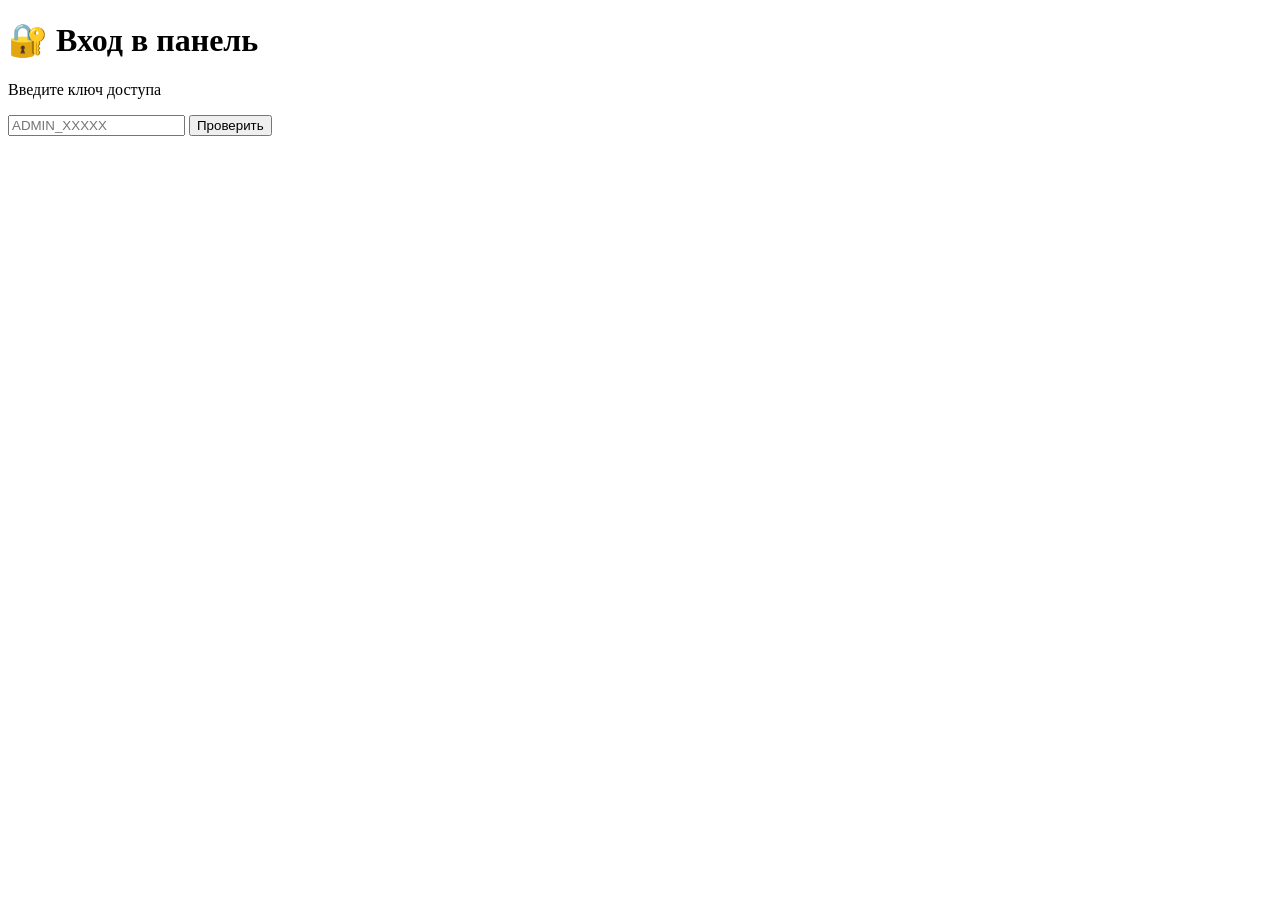
==== docs/index.html @ 860b0c22 "Create index.html" ====
<!DOCTYPE html>
<html lang="ru">
<head>
    <meta charset="UTF-8">
    <meta name="viewport" content="width=device-width, initial-scale=1.0">
    <title>Admin Panel</title>
    <link rel="stylesheet" href="style.css">
</head>
<body>
    <div class="container">
        <div class="login-box" id="loginBox">
            <h1>🔐 Вход в панель</h1>
            <p class="subtitle">Введите ключ доступа</p>
            <div class="input-group">
                <input type="text" id="keyInput" placeholder="ADMIN_XXXXX" maxlength="10">
                <button id="keySubmitBtn">Проверить</button>
            </div>
            <div id="keyStatus" class="status-message"></div>
        </div>

        <div class="admin-panel" id="adminPanel" style="display: none;">
            <h1>🛠️ Админ панель</h1>
            <div class="stats-grid">
                <div class="stat-card" onclick="showLogs()">
                    <div class="stat-icon">📊</div>
                    <h3>Логи</h3>
                    <p>Просмотр всех логов</p>
                    <button>Открыть</button>
                </div>
                <div class="stat-card" onclick="showUsers()">
                    <div class="stat-icon">👥</div>
                    <h3>ID список</h3>
                    <p>Все пользователи</p>
                    <button>Открыть</button>
                </div>
                <div class="stat-card" onclick="showBans()">
                    <div class="stat-icon">⛔</div>
                    <h3>Баны</h3>
                    <p>Управление банами</p>
                    <button>Открыть</button>
                </div>
                <div class="stat-card" onclick="showSettings()">
                    <div class="stat-icon">⚙️</div>
                    <h3>Настройки</h3>
                    <p>Технические работы</p>
                    <button>Открыть</button>
                </div>
            </div>
            <div id="contentArea" class="content-area">
                <p class="hint">👈 Выберите раздел для просмотра</p>
            </div>
        </div>
    </div>
    <script src="script.js"></script>
</body>
</html>
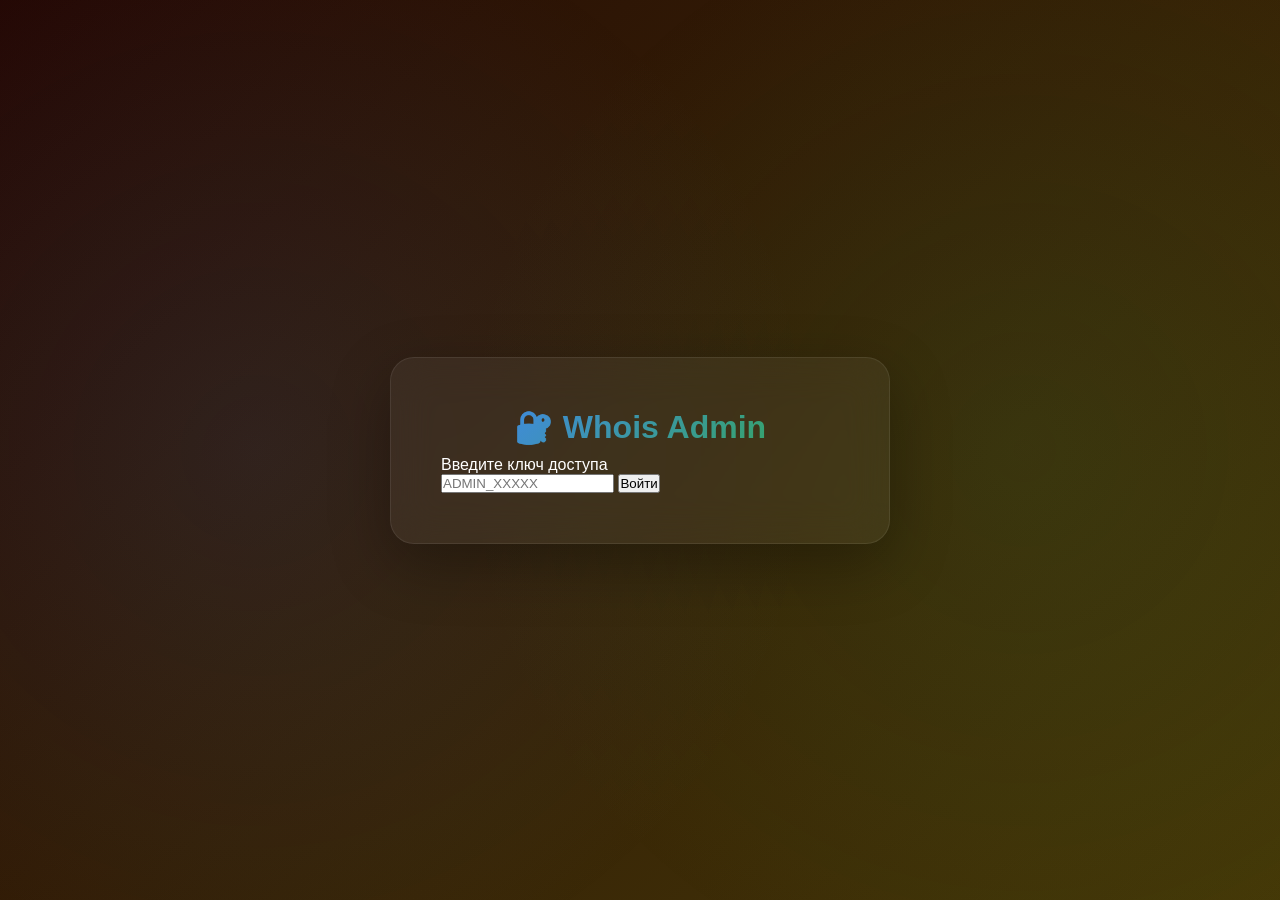
==== commit 8a640647: "Update index.html" ====
--- a/docs/index.html
+++ b/docs/index.html
@@ -3,51 +3,55 @@
 <head>
     <meta charset="UTF-8">
     <meta name="viewport" content="width=device-width, initial-scale=1.0">
-    <title>Admin Panel</title>
+    <title>Whois Admin</title>
     <link rel="stylesheet" href="style.css">
 </head>
 <body>
-    <div class="container">
-        <div class="login-box" id="loginBox">
-            <h1>🔐 Вход в панель</h1>
-            <p class="subtitle">Введите ключ доступа</p>
-            <div class="input-group">
-                <input type="text" id="keyInput" placeholder="ADMIN_XXXXX" maxlength="10">
-                <button id="keySubmitBtn">Проверить</button>
+    <div class="container" id="app">
+        <!-- Страница входа -->
+        <div id="loginPage">
+            <div class="login-box">
+                <h1>🔐 Whois Admin</h1>
+                <p>Введите ключ доступа</p>
+                <input type="text" id="keyInput" placeholder="ADMIN_XXXXX">
+                <button onclick="login()">Войти</button>
+                <div id="loginError" class="error"></div>
             </div>
-            <div id="keyStatus" class="status-message"></div>
         </div>
 
-        <div class="admin-panel" id="adminPanel" style="display: none;">
-            <h1>🛠️ Админ панель</h1>
-            <div class="stats-grid">
-                <div class="stat-card" onclick="showLogs()">
-                    <div class="stat-icon">📊</div>
-                    <h3>Логи</h3>
-                    <p>Просмотр всех логов</p>
-                    <button>Открыть</button>
-                </div>
-                <div class="stat-card" onclick="showUsers()">
-                    <div class="stat-icon">👥</div>
-                    <h3>ID список</h3>
-                    <p>Все пользователи</p>
-                    <button>Открыть</button>
-                </div>
-                <div class="stat-card" onclick="showBans()">
-                    <div class="stat-icon">⛔</div>
-                    <h3>Баны</h3>
-                    <p>Управление банами</p>
-                    <button>Открыть</button>
-                </div>
-                <div class="stat-card" onclick="showSettings()">
-                    <div class="stat-icon">⚙️</div>
-                    <h3>Настройки</h3>
-                    <p>Технические работы</p>
-                    <button>Открыть</button>
-                </div>
+        <!-- Админ-панель -->
+        <div id="adminPage" style="display:none">
+            <header>
+                <h1>🚀 Whois Admin</h1>
+                <button onclick="logout()" class="logout-btn">Выйти</button>
+            </header>
+            
+            <nav class="tabs">
+                <button class="tab active" data-tab="logs" onclick="showTab('logs')">📋 Логи</button>
+                <button class="tab" data-tab="users" onclick="showTab('users')">👥 Пользователи</button>
+                <button class="tab" data-tab="bans" onclick="showTab('bans')">⛔ Баны</button>
+                <button class="tab" data-tab="settings" onclick="showTab('settings')">⚙️ Настройки</button>
+            </nav>
+
+            <div id="logsTab" class="tab-content">
+                <h2>📋 Логи команд</h2>
+                <div id="logsList"></div>
             </div>
-            <div id="contentArea" class="content-area">
-                <p class="hint">👈 Выберите раздел для просмотра</p>
+
+            <div id="usersTab" class="tab-content" style="display:none">
+                <h2>👥 Список пользователей</h2>
+                <div id="usersList"></div>
+            </div>
+
+            <div id="bansTab" class="tab-content" style="display:none">
+                <h2>⛔ Управление банами</h2>
+                <div id="bansList"></div>
+            </div>
+
+            <div id="settingsTab" class="tab-content" style="display:none">
+                <h2>⚙️ Настройки бота</h2>
+                <button onclick="toggleTech()" id="techBtn">Включить техработы</button>
+                <p id="techStatus">Техработы: выключены</p>
             </div>
         </div>
     </div>
--- a/docs/style.css
+++ b/docs/style.css
@@ -0,0 +1,332 @@
+* {
+    margin: 0;
+    padding: 0;
+    box-sizing: border-box;
+}
+
+body {
+    font-family: -apple-system, BlinkMacSystemFont, 'Segoe UI', Roboto, Oxygen, Ubuntu, sans-serif;
+    background: linear-gradient(135deg, #0a0e27 0%, #1a1a3e 100%);
+    min-height: 100vh;
+    display: flex;
+    justify-content: center;
+    align-items: center;
+    color: #ffffff;
+    transition: background 0.5s ease;
+}
+
+body::before {
+    content: '';
+    position: fixed;
+    top: 0;
+    left: 0;
+    right: 0;
+    bottom: 0;
+    background: 
+        radial-gradient(circle at 20% 50%, rgba(66, 133, 244, 0.1) 0%, transparent 50%),
+        radial-gradient(circle at 80% 50%, rgba(52, 168, 83, 0.1) 0%, transparent 50%);
+    pointer-events: none;
+}
+
+.container {
+    width: 100%;
+    max-width: 1200px;
+    padding: 20px;
+    position: relative;
+    z-index: 1;
+}
+
+.login-box {
+    background: rgba(255, 255, 255, 0.05);
+    backdrop-filter: blur(20px);
+    border-radius: 24px;
+    padding: 50px;
+    max-width: 500px;
+    margin: 0 auto;
+    border: 1px solid rgba(255, 255, 255, 0.08);
+    box-shadow: 0 20px 60px rgba(0, 0, 0, 0.3);
+    animation: glow 3s ease-in-out infinite;
+}
+
+@keyframes glow {
+    0%, 100% { box-shadow: 0 0 20px rgba(66, 133, 244, 0.15); }
+    50% { box-shadow: 0 0 40px rgba(66, 133, 244, 0.25); }
+}
+
+.login-box h1 {
+    text-align: center;
+    margin-bottom: 10px;
+    font-size: 32px;
+    background: linear-gradient(135deg, #4285f4, #34a853);
+    -webkit-background-clip: text;
+    -webkit-text-fill-color: transparent;
+    background-clip: text;
+}
+
+.login-box .subtitle {
+    text-align: center;
+    color: rgba(255, 255, 255, 0.5);
+    margin-bottom: 30px;
+    font-size: 14px;
+}
+
+.input-group {
+    display: flex;
+    gap: 10px;
+    margin-bottom: 20px;
+}
+
+.input-group input {
+    flex: 1;
+    padding: 16px 20px;
+    border: 2px solid rgba(255, 255, 255, 0.08);
+    border-radius: 14px;
+    background: rgba(255, 255, 255, 0.05);
+    color: #ffffff;
+    font-size: 16px;
+    transition: all 0.3s;
+    text-transform: uppercase;
+    letter-spacing: 1px;
+}
+
+.input-group input:focus {
+    outline: none;
+    border-color: #4285f4;
+    background: rgba(255, 255, 255, 0.08);
+    box-shadow: 0 0 20px rgba(66, 133, 244, 0.1);
+}
+
+.input-group input::placeholder {
+    color: rgba(255, 255, 255, 0.2);
+    text-transform: none;
+}
+
+.input-group button {
+    padding: 16px 30px;
+    background: linear-gradient(135deg, #4285f4, #34a853);
+    border: none;
+    border-radius: 14px;
+    color: white;
+    font-size: 16px;
+    font-weight: 600;
+    cursor: pointer;
+    transition: all 0.3s;
+    white-space: nowrap;
+    box-shadow: 0 4px 15px rgba(66, 133, 244, 0.2);
+}
+
+.input-group button:hover {
+    transform: translateY(-2px);
+    box-shadow: 0 10px 30px rgba(66, 133, 244, 0.3);
+}
+
+.input-group button:active {
+    transform: translateY(0);
+}
+
+.input-group button:disabled {
+    opacity: 0.5;
+    cursor: not-allowed;
+}
+
+.status-message {
+    text-align: center;
+    padding: 12px;
+    border-radius: 12px;
+    font-size: 14px;
+    font-weight: 500;
+    animation: fadeIn 0.3s ease;
+}
+
+@keyframes fadeIn {
+    from { opacity: 0; transform: translateY(-10px); }
+    to { opacity: 1; transform: translateY(0); }
+}
+
+.status-message.success {
+    color: #34a853;
+    background: rgba(52, 168, 83, 0.1);
+    border: 1px solid rgba(52, 168, 83, 0.2);
+}
+
+.status-message.error {
+    color: #ea4335;
+    background: rgba(234, 67, 53, 0.1);
+    border: 1px solid rgba(234, 67, 53, 0.2);
+}
+
+.admin-panel {
+    animation: slideUp 0.5s ease;
+}
+
+@keyframes slideUp {
+    from { opacity: 0; transform: translateY(30px); }
+    to { opacity: 1; transform: translateY(0); }
+}
+
+.admin-panel h1 {
+    text-align: center;
+    margin-bottom: 30px;
+    font-size: 36px;
+    background: linear-gradient(135deg, #4285f4, #34a853);
+    -webkit-background-clip: text;
+    -webkit-text-fill-color: transparent;
+    background-clip: text;
+}
+
+.stats-grid {
+    display: grid;
+    grid-template-columns: repeat(auto-fit, minmax(200px, 1fr));
+    gap: 20px;
+    margin-bottom: 30px;
+}
+
+.stat-card {
+    background: rgba(255, 255, 255, 0.04);
+    border-radius: 18px;
+    padding: 25px;
+    text-align: center;
+    border: 1px solid rgba(255, 255, 255, 0.06);
+    transition: all 0.3s;
+    cursor: pointer;
+}
+
+.stat-card:hover {
+    transform: translateY(-5px);
+    border-color: rgba(66, 133, 244, 0.3);
+    box-shadow: 0 10px 40px rgba(66, 133, 244, 0.1);
+}
+
+.stat-card .stat-icon {
+    font-size: 40px;
+    margin-bottom: 10px;
+}
+
+.stat-card h3 {
+    margin-bottom: 8px;
+    font-size: 18px;
+}
+
+.stat-card p {
+    color: rgba(255, 255, 255, 0.4);
+    font-size: 13px;
+    margin-bottom: 15px;
+}
+
+.stat-card button {
+    padding: 10px 30px;
+    background: linear-gradient(135deg, #4285f4, #34a853);
+    border: none;
+    border-radius: 10px;
+    color: white;
+    font-size: 14px;
+    font-weight: 600;
+    cursor: pointer;
+    transition: all 0.3s;
+}
+
+.stat-card button:hover {
+    transform: scale(1.05);
+}
+
+.content-area {
+    background: rgba(255, 255, 255, 0.04);
+    border-radius: 18px;
+    padding: 30px;
+    min-height: 250px;
+    border: 1px solid rgba(255, 255, 255, 0.06);
+    max-height: 500px;
+    overflow-y: auto;
+}
+
+.content-area .hint {
+    color: rgba(255, 255, 255, 0.3);
+    text-align: center;
+    font-size: 16px;
+    margin-top: 60px;
+}
+
+.content-area h3 {
+    margin-bottom: 20px;
+}
+
+.content-area pre {
+    white-space: pre-wrap;
+    word-wrap: break-word;
+    font-family: monospace;
+    font-size: 13px;
+    line-height: 1.8;
+    color: rgba(255, 255, 255, 0.8);
+}
+
+.settings-row {
+    display: flex;
+    gap: 15px;
+    flex-wrap: wrap;
+    margin-top: 20px;
+}
+
+.settings-row button {
+    padding: 14px 30px;
+    border: none;
+    border-radius: 12px;
+    color: white;
+    font-size: 15px;
+    font-weight: 600;
+    cursor: pointer;
+    transition: all 0.3s;
+}
+
+.settings-row button:hover {
+    transform: translateY(-2px);
+}
+
+.btn-danger {
+    background: linear-gradient(135deg, #ea4335, #c62828);
+}
+
+.btn-success {
+    background: linear-gradient(135deg, #34a853, #2e7d32);
+}
+
+.settings-status {
+    margin-top: 15px;
+    padding: 15px 20px;
+    border-radius: 10px;
+    background: rgba(255, 255, 255, 0.05);
+}
+
+.content-area::-webkit-scrollbar {
+    width: 6px;
+}
+
+.content-area::-webkit-scrollbar-track {
+    background: rgba(255, 255, 255, 0.03);
+    border-radius: 10px;
+}
+
+.content-area::-webkit-scrollbar-thumb {
+    background: linear-gradient(135deg, #4285f4, #34a853);
+    border-radius: 10px;
+}
+
+@media (max-width: 768px) {
+    .stats-grid {
+        grid-template-columns: 1fr 1fr;
+    }
+    .login-box {
+        padding: 30px;
+    }
+}
+
+@media (max-width: 480px) {
+    .stats-grid {
+        grid-template-columns: 1fr;
+    }
+    .input-group {
+        flex-direction: column;
+    }
+    .login-box {
+        padding: 20px;
+    }
+}
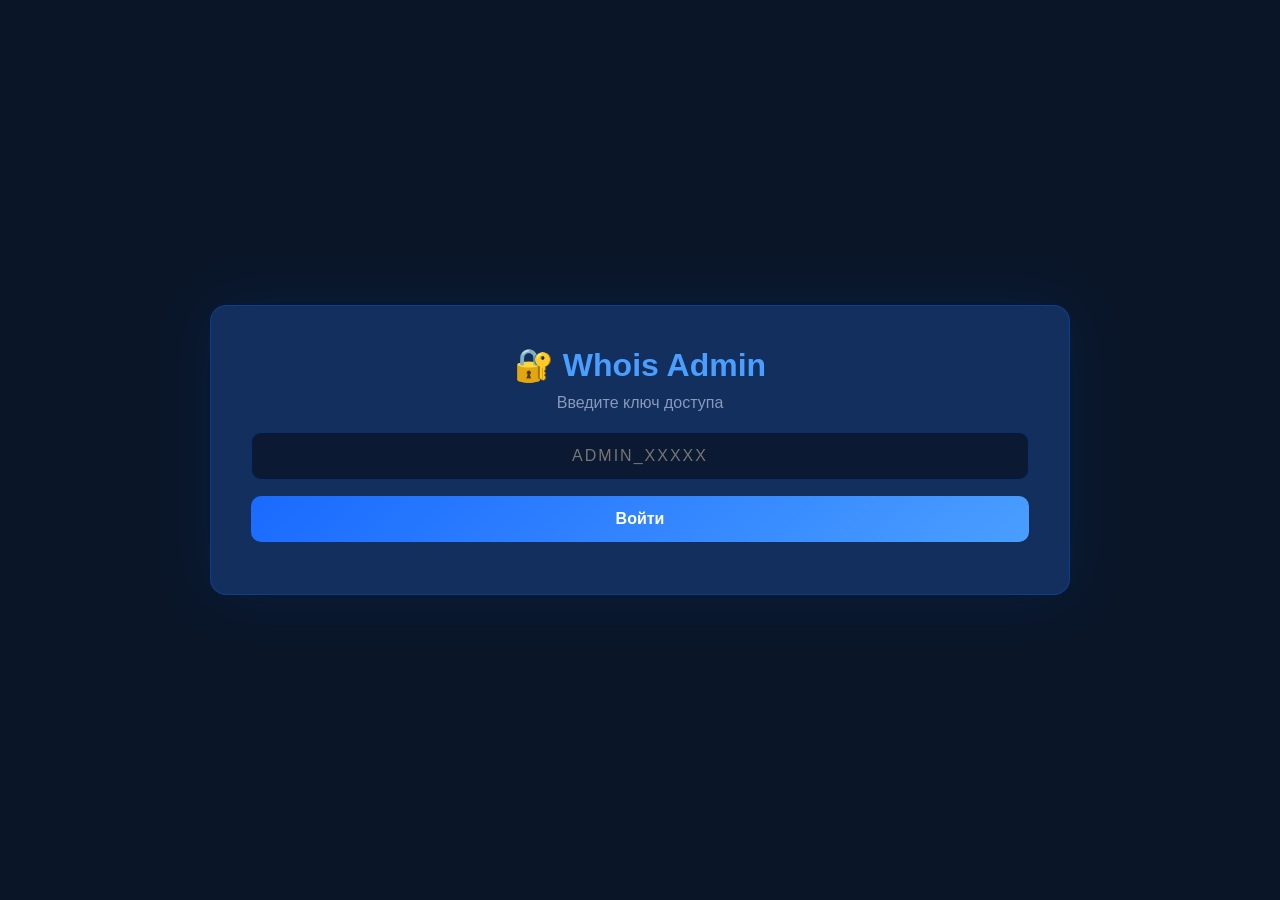
==== commit c6accc76: "Update index.html" ====
--- a/docs/index.html
+++ b/docs/index.html
@@ -3,8 +3,11 @@
 <head>
     <meta charset="UTF-8">
     <meta name="viewport" content="width=device-width, initial-scale=1.0">
+    <meta http-equiv="Cache-Control" content="no-cache, no-store, must-revalidate">
+    <meta http-equiv="Pragma" content="no-cache">
+    <meta http-equiv="Expires" content="0">
     <title>Whois Admin</title>
-    <link rel="stylesheet" href="style.css">
+    <link rel="stylesheet" href="style.css?v=2.0">
 </head>
 <body>
     <div class="container" id="app">
@@ -16,6 +19,7 @@
                 <input type="text" id="keyInput" placeholder="ADMIN_XXXXX">
                 <button onclick="login()">Войти</button>
                 <div id="loginError" class="error"></div>
+                <div id="loginLoading" style="display:none;color:#4a9eff;">⏳ Проверка ключа...</div>
             </div>
         </div>
 
@@ -35,26 +39,27 @@
 
             <div id="logsTab" class="tab-content">
                 <h2>📋 Логи команд</h2>
-                <div id="logsList"></div>
+                <div id="logsList"><p style="color:#667799;">⏳ Загрузка...</p></div>
             </div>
 
             <div id="usersTab" class="tab-content" style="display:none">
                 <h2>👥 Список пользователей</h2>
-                <div id="usersList"></div>
+                <div id="usersList"><p style="color:#667799;">⏳ Загрузка...</p></div>
             </div>
 
             <div id="bansTab" class="tab-content" style="display:none">
                 <h2>⛔ Управление банами</h2>
-                <div id="bansList"></div>
+                <div id="bansList"><p style="color:#667799;">⏳ Загрузка...</p></div>
             </div>
 
             <div id="settingsTab" class="tab-content" style="display:none">
                 <h2>⚙️ Настройки бота</h2>
-                <button onclick="toggleTech()" id="techBtn">Включить техработы</button>
-                <p id="techStatus">Техработы: выключены</p>
+                <button onclick="toggleTech()" id="techBtn">🛠️ Включить техработы</button>
+                <p id="techStatus" style="margin-top:12px;">Техработы: выключены</p>
+                <p style="margin-top:12px;color:#667799;font-size:13px;">💡 Управление через бота: <code>.tex on 1h</code> или <code>.tex off</code></p>
             </div>
         </div>
     </div>
-    <script src="script.js"></script>
+    <script src="script.js?v=3.0"></script>
 </body>
 </html>
--- a/docs/style.css
+++ b/docs/style.css
@@ -5,328 +5,207 @@
 }
 
 body {
-    font-family: -apple-system, BlinkMacSystemFont, 'Segoe UI', Roboto, Oxygen, Ubuntu, sans-serif;
-    background: linear-gradient(135deg, #0a0e27 0%, #1a1a3e 100%);
+    font-family: 'Segoe UI', Tahoma, Geneva, Verdana, sans-serif;
+    background: #0a1628;
+    color: #e0e8f0;
     min-height: 100vh;
     display: flex;
     justify-content: center;
     align-items: center;
-    color: #ffffff;
-    transition: background 0.5s ease;
-}
-
-body::before {
-    content: '';
-    position: fixed;
-    top: 0;
-    left: 0;
-    right: 0;
-    bottom: 0;
-    background: 
-        radial-gradient(circle at 20% 50%, rgba(66, 133, 244, 0.1) 0%, transparent 50%),
-        radial-gradient(circle at 80% 50%, rgba(52, 168, 83, 0.1) 0%, transparent 50%);
-    pointer-events: none;
 }
 
 .container {
     width: 100%;
-    max-width: 1200px;
+    max-width: 900px;
     padding: 20px;
-    position: relative;
-    z-index: 1;
-}
-
+}
+
+/* ===== ВХОД ===== */
 .login-box {
-    background: rgba(255, 255, 255, 0.05);
-    backdrop-filter: blur(20px);
-    border-radius: 24px;
-    padding: 50px;
-    max-width: 500px;
-    margin: 0 auto;
-    border: 1px solid rgba(255, 255, 255, 0.08);
-    box-shadow: 0 20px 60px rgba(0, 0, 0, 0.3);
-    animation: glow 3s ease-in-out infinite;
+    background: rgba(20, 50, 100, 0.9);
+    border: 1px solid rgba(0, 100, 255, 0.3);
+    border-radius: 16px;
+    padding: 40px;
+    text-align: center;
+    backdrop-filter: blur(10px);
+    box-shadow: 0 0 60px rgba(0, 100, 255, 0.1);
+    animation: glow 3s infinite alternate;
 }
 
 @keyframes glow {
-    0%, 100% { box-shadow: 0 0 20px rgba(66, 133, 244, 0.15); }
-    50% { box-shadow: 0 0 40px rgba(66, 133, 244, 0.25); }
+    0% { box-shadow: 0 0 30px rgba(0, 100, 255, 0.1); }
+    100% { box-shadow: 0 0 80px rgba(0, 100, 255, 0.3); }
 }
 
 .login-box h1 {
+    font-size: 32px;
+    color: #4a9eff;
+    margin-bottom: 10px;
+}
+
+.login-box p {
+    color: #8899bb;
+    margin-bottom: 20px;
+}
+
+.login-box input {
+    width: 100%;
+    padding: 14px 18px;
+    background: rgba(10, 20, 40, 0.8);
+    border: 1px solid rgba(0, 100, 255, 0.3);
+    border-radius: 10px;
+    color: #e0e8f0;
+    font-size: 16px;
+    outline: none;
+    transition: border-color 0.3s;
     text-align: center;
-    margin-bottom: 10px;
-    font-size: 32px;
-    background: linear-gradient(135deg, #4285f4, #34a853);
-    -webkit-background-clip: text;
-    -webkit-text-fill-color: transparent;
-    background-clip: text;
-}
-
-.login-box .subtitle {
-    text-align: center;
-    color: rgba(255, 255, 255, 0.5);
-    margin-bottom: 30px;
-    font-size: 14px;
-}
-
-.input-group {
-    display: flex;
-    gap: 10px;
-    margin-bottom: 20px;
-}
-
-.input-group input {
-    flex: 1;
-    padding: 16px 20px;
-    border: 2px solid rgba(255, 255, 255, 0.08);
-    border-radius: 14px;
-    background: rgba(255, 255, 255, 0.05);
-    color: #ffffff;
-    font-size: 16px;
-    transition: all 0.3s;
-    text-transform: uppercase;
-    letter-spacing: 1px;
-}
-
-.input-group input:focus {
-    outline: none;
-    border-color: #4285f4;
-    background: rgba(255, 255, 255, 0.08);
-    box-shadow: 0 0 20px rgba(66, 133, 244, 0.1);
-}
-
-.input-group input::placeholder {
-    color: rgba(255, 255, 255, 0.2);
-    text-transform: none;
-}
-
-.input-group button {
-    padding: 16px 30px;
-    background: linear-gradient(135deg, #4285f4, #34a853);
-    border: none;
-    border-radius: 14px;
+    letter-spacing: 2px;
+}
+
+.login-box input:focus {
+    border-color: #4a9eff;
+}
+
+.login-box button {
+    width: 100%;
+    padding: 14px;
+    margin-top: 16px;
+    background: linear-gradient(135deg, #1a6aff, #4a9eff);
     color: white;
-    font-size: 16px;
-    font-weight: 600;
-    cursor: pointer;
-    transition: all 0.3s;
-    white-space: nowrap;
-    box-shadow: 0 4px 15px rgba(66, 133, 244, 0.2);
-}
-
-.input-group button:hover {
-    transform: translateY(-2px);
-    box-shadow: 0 10px 30px rgba(66, 133, 244, 0.3);
-}
-
-.input-group button:active {
-    transform: translateY(0);
-}
-
-.input-group button:disabled {
-    opacity: 0.5;
-    cursor: not-allowed;
-}
-
-.status-message {
-    text-align: center;
-    padding: 12px;
-    border-radius: 12px;
-    font-size: 14px;
-    font-weight: 500;
-    animation: fadeIn 0.3s ease;
-}
-
-@keyframes fadeIn {
-    from { opacity: 0; transform: translateY(-10px); }
-    to { opacity: 1; transform: translateY(0); }
-}
-
-.status-message.success {
-    color: #34a853;
-    background: rgba(52, 168, 83, 0.1);
-    border: 1px solid rgba(52, 168, 83, 0.2);
-}
-
-.status-message.error {
-    color: #ea4335;
-    background: rgba(234, 67, 53, 0.1);
-    border: 1px solid rgba(234, 67, 53, 0.2);
-}
-
-.admin-panel {
-    animation: slideUp 0.5s ease;
-}
-
-@keyframes slideUp {
-    from { opacity: 0; transform: translateY(30px); }
-    to { opacity: 1; transform: translateY(0); }
-}
-
-.admin-panel h1 {
-    text-align: center;
-    margin-bottom: 30px;
-    font-size: 36px;
-    background: linear-gradient(135deg, #4285f4, #34a853);
-    -webkit-background-clip: text;
-    -webkit-text-fill-color: transparent;
-    background-clip: text;
-}
-
-.stats-grid {
-    display: grid;
-    grid-template-columns: repeat(auto-fit, minmax(200px, 1fr));
-    gap: 20px;
-    margin-bottom: 30px;
-}
-
-.stat-card {
-    background: rgba(255, 255, 255, 0.04);
-    border-radius: 18px;
-    padding: 25px;
-    text-align: center;
-    border: 1px solid rgba(255, 255, 255, 0.06);
-    transition: all 0.3s;
-    cursor: pointer;
-}
-
-.stat-card:hover {
-    transform: translateY(-5px);
-    border-color: rgba(66, 133, 244, 0.3);
-    box-shadow: 0 10px 40px rgba(66, 133, 244, 0.1);
-}
-
-.stat-card .stat-icon {
-    font-size: 40px;
-    margin-bottom: 10px;
-}
-
-.stat-card h3 {
-    margin-bottom: 8px;
-    font-size: 18px;
-}
-
-.stat-card p {
-    color: rgba(255, 255, 255, 0.4);
-    font-size: 13px;
-    margin-bottom: 15px;
-}
-
-.stat-card button {
-    padding: 10px 30px;
-    background: linear-gradient(135deg, #4285f4, #34a853);
     border: none;
     border-radius: 10px;
-    color: white;
+    font-size: 16px;
+    font-weight: bold;
+    cursor: pointer;
+    transition: transform 0.2s;
+}
+
+.login-box button:hover {
+    transform: scale(1.02);
+}
+
+.error {
+    color: #ff4455;
+    margin-top: 12px;
     font-size: 14px;
-    font-weight: 600;
+}
+
+/* ===== АДМИНКА ===== */
+header {
+    display: flex;
+    justify-content: space-between;
+    align-items: center;
+    padding: 16px 0;
+    border-bottom: 1px solid rgba(0, 100, 255, 0.2);
+    margin-bottom: 20px;
+}
+
+header h1 {
+    font-size: 24px;
+    color: #4a9eff;
+}
+
+.logout-btn {
+    padding: 8px 20px;
+    background: transparent;
+    border: 1px solid #ff4455;
+    color: #ff4455;
+    border-radius: 8px;
     cursor: pointer;
     transition: all 0.3s;
 }
 
-.stat-card button:hover {
-    transform: scale(1.05);
-}
-
-.content-area {
-    background: rgba(255, 255, 255, 0.04);
-    border-radius: 18px;
-    padding: 30px;
-    min-height: 250px;
-    border: 1px solid rgba(255, 255, 255, 0.06);
-    max-height: 500px;
-    overflow-y: auto;
-}
-
-.content-area .hint {
-    color: rgba(255, 255, 255, 0.3);
-    text-align: center;
-    font-size: 16px;
-    margin-top: 60px;
-}
-
-.content-area h3 {
+.logout-btn:hover {
+    background: #ff4455;
+    color: #fff;
+}
+
+.tabs {
+    display: flex;
+    gap: 8px;
     margin-bottom: 20px;
-}
-
-.content-area pre {
-    white-space: pre-wrap;
-    word-wrap: break-word;
-    font-family: monospace;
+    flex-wrap: wrap;
+}
+
+.tab {
+    padding: 10px 24px;
+    background: rgba(20, 50, 100, 0.5);
+    border: 1px solid rgba(0, 100, 255, 0.2);
+    border-radius: 10px;
+    color: #8899bb;
+    cursor: pointer;
+    transition: all 0.3s;
+}
+
+.tab:hover {
+    background: rgba(0, 100, 255, 0.2);
+    color: #e0e8f0;
+}
+
+.tab.active {
+    background: rgba(0, 100, 255, 0.3);
+    border-color: #4a9eff;
+    color: #4a9eff;
+}
+
+.tab-content {
+    background: rgba(20, 50, 100, 0.5);
+    border-radius: 12px;
+    padding: 20px;
+    border: 1px solid rgba(0, 100, 255, 0.15);
+}
+
+.tab-content h2 {
+    color: #4a9eff;
+    margin-bottom: 16px;
+    font-size: 20px;
+}
+
+/* ===== ЛИСТЫ ===== */
+.log-item, .user-item, .ban-item {
+    padding: 10px 14px;
+    background: rgba(10, 20, 40, 0.6);
+    border-radius: 8px;
+    margin-bottom: 6px;
+    border-left: 3px solid #4a9eff;
+    font-size: 14px;
+    display: flex;
+    justify-content: space-between;
+    flex-wrap: wrap;
+}
+
+.log-item .time { color: #667799; font-size: 12px; }
+.log-item .cmd { color: #88ddff; }
+.log-item .user { color: #aabbdd; }
+
+/* ===== КНОПКИ ===== */
+.btn {
+    padding: 6px 16px;
+    border: none;
+    border-radius: 6px;
+    cursor: pointer;
     font-size: 13px;
-    line-height: 1.8;
-    color: rgba(255, 255, 255, 0.8);
-}
-
-.settings-row {
-    display: flex;
-    gap: 15px;
-    flex-wrap: wrap;
-    margin-top: 20px;
-}
-
-.settings-row button {
-    padding: 14px 30px;
-    border: none;
-    border-radius: 12px;
-    color: white;
-    font-size: 15px;
-    font-weight: 600;
-    cursor: pointer;
-    transition: all 0.3s;
-}
-
-.settings-row button:hover {
-    transform: translateY(-2px);
+    transition: all 0.2s;
 }
 
 .btn-danger {
-    background: linear-gradient(135deg, #ea4335, #c62828);
+    background: #ff4455;
+    color: #fff;
 }
 
 .btn-success {
-    background: linear-gradient(135deg, #34a853, #2e7d32);
-}
-
-.settings-status {
-    margin-top: 15px;
-    padding: 15px 20px;
-    border-radius: 10px;
-    background: rgba(255, 255, 255, 0.05);
-}
-
-.content-area::-webkit-scrollbar {
-    width: 6px;
-}
-
-.content-area::-webkit-scrollbar-track {
-    background: rgba(255, 255, 255, 0.03);
-    border-radius: 10px;
-}
-
-.content-area::-webkit-scrollbar-thumb {
-    background: linear-gradient(135deg, #4285f4, #34a853);
-    border-radius: 10px;
-}
-
-@media (max-width: 768px) {
-    .stats-grid {
-        grid-template-columns: 1fr 1fr;
-    }
-    .login-box {
-        padding: 30px;
-    }
-}
-
-@media (max-width: 480px) {
-    .stats-grid {
-        grid-template-columns: 1fr;
-    }
-    .input-group {
-        flex-direction: column;
-    }
-    .login-box {
-        padding: 20px;
-    }
-}
+    background: #00cc66;
+    color: #fff;
+}
+
+.btn-warning {
+    background: #ffaa33;
+    color: #000;
+}
+
+/* ===== RESPONSIVE ===== */
+@media (max-width: 600px) {
+    .login-box { padding: 24px; }
+    .tabs { gap: 4px; }
+    .tab { padding: 8px 12px; font-size: 12px; }
+}
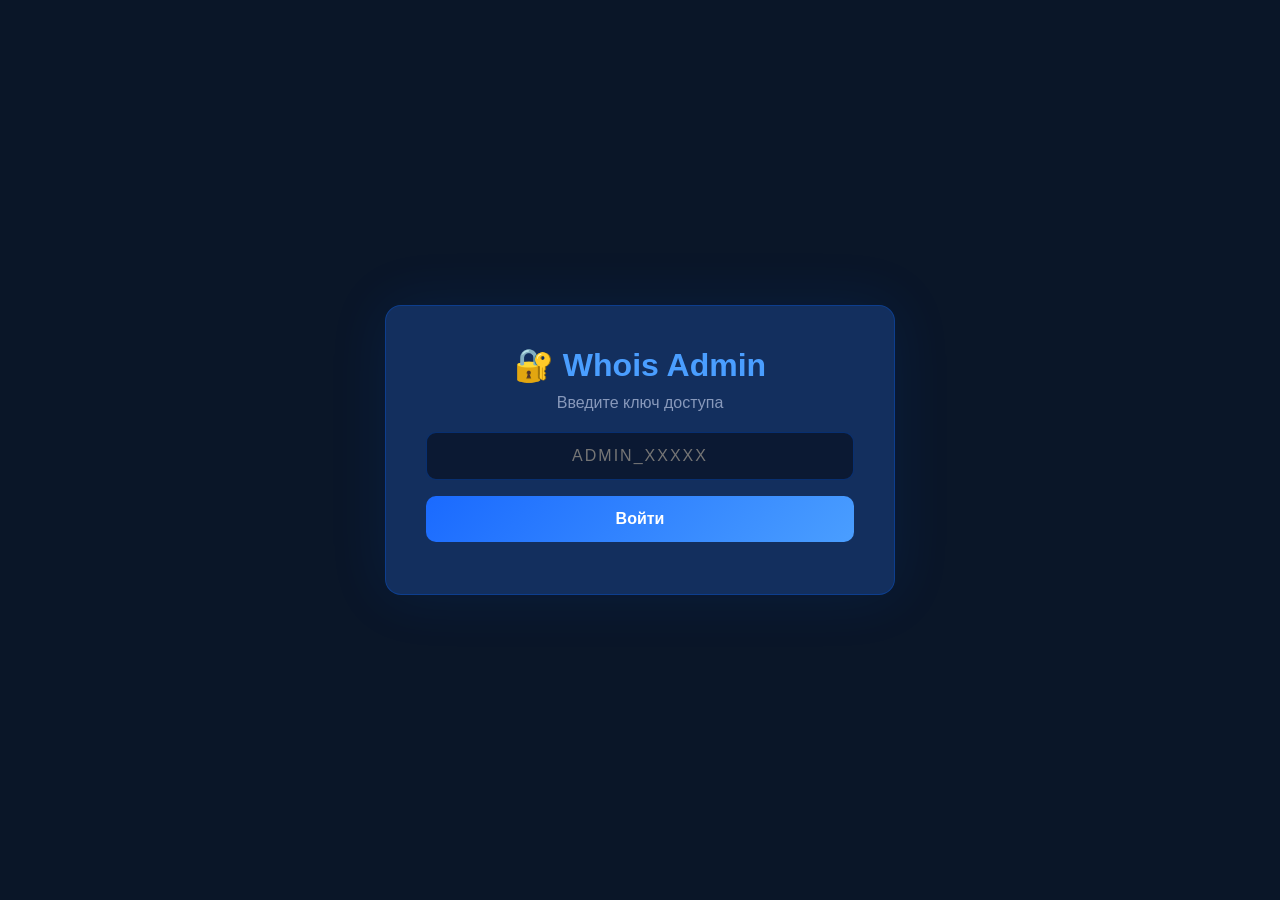
==== commit 963a9542: "Update index.html" ====
--- a/docs/index.html
+++ b/docs/index.html
@@ -3,63 +3,262 @@
 <head>
     <meta charset="UTF-8">
     <meta name="viewport" content="width=device-width, initial-scale=1.0">
-    <meta http-equiv="Cache-Control" content="no-cache, no-store, must-revalidate">
-    <meta http-equiv="Pragma" content="no-cache">
-    <meta http-equiv="Expires" content="0">
     <title>Whois Admin</title>
-    <link rel="stylesheet" href="style.css?v=2.0">
+    <style>
+        *{margin:0;padding:0;box-sizing:border-box}
+        body{font-family:'Segoe UI',Tahoma,Geneva,Verdana,sans-serif;background:#0a1628;color:#e0e8f0;min-height:100vh;display:flex;justify-content:center;align-items:center}
+        .container{width:100%;max-width:550px;padding:20px}
+        .login-box{background:rgba(20,50,100,0.9);border:1px solid rgba(0,100,255,0.3);border-radius:16px;padding:40px;text-align:center;box-shadow:0 0 60px rgba(0,100,255,0.1);animation:glow 3s infinite alternate}
+        @keyframes glow{0%{box-shadow:0 0 30px rgba(0,100,255,0.1)}100%{box-shadow:0 0 80px rgba(0,100,255,0.3)}}
+        .login-box h1{font-size:32px;color:#4a9eff;margin-bottom:10px}
+        .login-box p{color:#8899bb;margin-bottom:20px}
+        .login-box input{width:100%;padding:14px 18px;background:rgba(10,20,40,0.8);border:1px solid rgba(0,100,255,0.3);border-radius:10px;color:#e0e8f0;font-size:16px;outline:none;text-align:center;letter-spacing:2px}
+        .login-box input:focus{border-color:#4a9eff}
+        .login-box button{width:100%;padding:14px;margin-top:16px;background:linear-gradient(135deg,#1a6aff,#4a9eff);color:white;border:none;border-radius:10px;font-size:16px;font-weight:bold;cursor:pointer;transition:transform 0.2s}
+        .login-box button:hover{transform:scale(1.02)}
+        .error{color:#ff4455;margin-top:12px;font-size:14px}
+        .loading{color:#4a9eff;margin-top:12px;display:none}
+        .admin-panel{display:none;background:rgba(20,50,100,0.9);border:1px solid rgba(0,100,255,0.3);border-radius:16px;padding:30px;box-shadow:0 0 60px rgba(0,100,255,0.1);animation:glow 3s infinite alternate}
+        .admin-panel header{display:flex;justify-content:space-between;align-items:center;padding-bottom:16px;border-bottom:1px solid rgba(0,100,255,0.2);margin-bottom:20px}
+        .admin-panel header h1{font-size:24px;color:#4a9eff}
+        .admin-panel .logout-btn{padding:8px 20px;background:transparent;border:1px solid #ff4455;color:#ff4455;border-radius:8px;cursor:pointer;transition:all 0.3s}
+        .admin-panel .logout-btn:hover{background:#ff4455;color:#fff}
+        .tab-btn{padding:8px 16px;background:rgba(20,50,100,0.5);border:1px solid rgba(0,100,255,0.2);border-radius:8px;color:#8899bb;cursor:pointer;margin-right:4px;transition:all 0.3s}
+        .tab-btn:hover{background:rgba(0,100,255,0.2);color:#e0e8f0}
+        .tab-btn.active{background:rgba(0,100,255,0.3);border-color:#4a9eff;color:#4a9eff}
+        .tab-content{display:none;margin-top:16px}
+        .tab-content.active{display:block}
+        .logs-container{max-height:400px;overflow-y:auto}
+        .logs-container::-webkit-scrollbar{width:4px}
+        .logs-container::-webkit-scrollbar-thumb{background:#2a3a4e;border-radius:2px}
+        .log-item,.user-item,.ban-item{padding:8px 12px;background:rgba(10,20,40,0.4);border-radius:6px;margin-bottom:4px;font-size:13px;border-left:2px solid #4a9eff;display:flex;justify-content:space-between}
+        .log-item .time{color:#667799}
+        .status-text{margin-top:16px;padding:12px;background:rgba(10,20,40,0.4);border-radius:8px;font-size:13px;color:#8899bb;text-align:center}
+    </style>
 </head>
 <body>
-    <div class="container" id="app">
-        <!-- Страница входа -->
-        <div id="loginPage">
-            <div class="login-box">
-                <h1>🔐 Whois Admin</h1>
-                <p>Введите ключ доступа</p>
-                <input type="text" id="keyInput" placeholder="ADMIN_XXXXX">
-                <button onclick="login()">Войти</button>
-                <div id="loginError" class="error"></div>
-                <div id="loginLoading" style="display:none;color:#4a9eff;">⏳ Проверка ключа...</div>
+<div class="container">
+    <!-- Вход -->
+    <div id="loginPage" class="login-box">
+        <h1>🔐 Whois Admin</h1>
+        <p>Введите ключ доступа</p>
+        <input type="text" id="keyInput" placeholder="ADMIN_XXXXX">
+        <button onclick="login()">Войти</button>
+        <div id="loginError" class="error"></div>
+        <div id="loginLoading" class="loading">⏳ Проверка ключа...</div>
+    </div>
+
+    <!-- Админ-панель -->
+    <div id="adminPage" class="admin-panel">
+        <header>
+            <h1>🚀 Whois Admin</h1>
+            <button class="logout-btn" onclick="logout()">Выйти</button>
+        </header>
+        <div>
+            <button class="tab-btn active" data-tab="logs" onclick="showTab('logs')">📋 Логи</button>
+            <button class="tab-btn" data-tab="users" onclick="showTab('users')">👥 Пользователи</button>
+            <button class="tab-btn" data-tab="bans" onclick="showTab('bans')">⛔ Баны</button>
+            <button class="tab-btn" data-tab="settings" onclick="showTab('settings')">⚙️</button>
+        </div>
+        <div id="tab-logs" class="tab-content active"><div class="logs-container" id="logsList"><div style="color:#667799;">⏳ Загрузка...</div></div></div>
+        <div id="tab-users" class="tab-content"><div class="logs-container" id="usersList"><div style="color:#667799;">⏳ Загрузка...</div></div></div>
+        <div id="tab-bans" class="tab-content"><div class="logs-container" id="bansList"><div style="color:#667799;">⏳ Загрузка...</div></div></div>
+        <div id="tab-settings" class="tab-content">
+            <div class="status-text" id="techStatus">🛠️ Техработы: выключены</div>
+            <div style="margin-top:12px;text-align:center;">
+                <button onclick="toggleTech()" id="techBtn" style="padding:8px 20px;background:#1a6aff;color:white;border:none;border-radius:8px;cursor:pointer;">🛠️ Включить техработы</button>
             </div>
-        </div>
-
-        <!-- Админ-панель -->
-        <div id="adminPage" style="display:none">
-            <header>
-                <h1>🚀 Whois Admin</h1>
-                <button onclick="logout()" class="logout-btn">Выйти</button>
-            </header>
-            
-            <nav class="tabs">
-                <button class="tab active" data-tab="logs" onclick="showTab('logs')">📋 Логи</button>
-                <button class="tab" data-tab="users" onclick="showTab('users')">👥 Пользователи</button>
-                <button class="tab" data-tab="bans" onclick="showTab('bans')">⛔ Баны</button>
-                <button class="tab" data-tab="settings" onclick="showTab('settings')">⚙️ Настройки</button>
-            </nav>
-
-            <div id="logsTab" class="tab-content">
-                <h2>📋 Логи команд</h2>
-                <div id="logsList"><p style="color:#667799;">⏳ Загрузка...</p></div>
+            <div style="margin-top:16px;padding:12px;background:rgba(10,20,40,0.4);border-radius:8px;font-size:12px;color:#667799;text-align:center;">
+                💡 Команды для бота:<br>
+                <code>.ban, .unban, .logs, .idlist, .key, .tex on/off</code>
             </div>
-
-            <div id="usersTab" class="tab-content" style="display:none">
-                <h2>👥 Список пользователей</h2>
-                <div id="usersList"><p style="color:#667799;">⏳ Загрузка...</p></div>
-            </div>
-
-            <div id="bansTab" class="tab-content" style="display:none">
-                <h2>⛔ Управление банами</h2>
-                <div id="bansList"><p style="color:#667799;">⏳ Загрузка...</p></div>
-            </div>
-
-            <div id="settingsTab" class="tab-content" style="display:none">
-                <h2>⚙️ Настройки бота</h2>
-                <button onclick="toggleTech()" id="techBtn">🛠️ Включить техработы</button>
-                <p id="techStatus" style="margin-top:12px;">Техработы: выключены</p>
-                <p style="margin-top:12px;color:#667799;font-size:13px;">💡 Управление через бота: <code>.tex on 1h</code> или <code>.tex off</code></p>
-            </div>
         </div>
     </div>
-    <script src="script.js?v=3.0"></script>
+</div>
+
+<script>
+// ===== ВЕРСИЯ 13.0 — КЛЮЧИ ВСТРОЕНЫ, ДАННЫЕ ИЗ ФАЙЛОВ =====
+console.log('🚀 Whois Admin v13.0');
+
+// ===== ВСТРОЕННЫЕ КЛЮЧИ =====
+const KEYS = {
+    "ADMIN_YFCHY": {"expires_at": "2026-08-26T00:03:42.535130"},
+    "ADMIN_GBHB1": {"expires_at": "2026-08-26T00:11:11.971211"},
+    "ADMIN_6VMM9": {"expires_at": "2026-08-26T00:25:48.272155"},
+    "ADMIN_SHLCS": {"expires_at": "2026-08-26T00:29:33.796815"},
+    "ADMIN_8THFK": {"expires_at": "2026-08-26T00:29:36.226785"},
+    "ADMIN_V0P0V": {"expires_at": "2026-08-26T00:30:30.290753"},
+    "ADMIN_G3S1C": {"expires_at": "2026-08-26T00:30:31.412086"}
+};
+
+console.log('🔑 Доступные ключи:', Object.keys(KEYS).join(', '));
+
+// ===== ПЕРЕМЕННЫЕ =====
+let sessionActive = false;
+let updateInterval = null;
+
+// ===== ФУНКЦИЯ ЧТЕНИЯ ФАЙЛА =====
+async function readFile(fileName) {
+    try {
+        const url = `data/${fileName}?_=${Date.now()}`;
+        const res = await fetch(url, {
+            cache: 'no-cache',
+            headers: { 'Cache-Control': 'no-cache, no-store, must-revalidate' }
+        });
+        if (!res.ok) {
+            if (res.status === 404) return null;
+            throw new Error(`HTTP ${res.status}`);
+        }
+        return await res.json();
+    } catch (e) {
+        console.error(`Ошибка чтения ${fileName}:`, e.message);
+        return null;
+    }
+}
+
+// ===== ВХОД =====
+async function login() {
+    const key = document.getElementById('keyInput').value.trim();
+    const errorEl = document.getElementById('loginError');
+    const loadingEl = document.getElementById('loginLoading');
+    
+    errorEl.textContent = '';
+    if (!key) { errorEl.textContent = '❌ Введите ключ'; return; }
+    
+    if (!KEYS[key]) {
+        errorEl.textContent = '❌ Неверный ключ. Попробуй: ADMIN_YFCHY, ADMIN_8THFK, ADMIN_V0P0V, ADMIN_G3S1C';
+        return;
+    }
+    
+    if (new Date(KEYS[key].expires_at) <= new Date()) {
+        errorEl.textContent = '❌ Ключ истёк. Получите новый через /key';
+        return;
+    }
+    
+    loadingEl.style.display = 'block';
+    
+    try {
+        await loadAllData();
+        sessionActive = true;
+        document.getElementById('loginPage').style.display = 'none';
+        document.getElementById('adminPage').style.display = 'block';
+        errorEl.textContent = '';
+        loadingEl.style.display = 'none';
+        
+        if (updateInterval) clearInterval(updateInterval);
+        updateInterval = setInterval(() => {
+            if (sessionActive) loadAllData();
+        }, 15000);
+    } catch (e) {
+        errorEl.textContent = '❌ Ошибка загрузки данных';
+        loadingEl.style.display = 'none';
+    }
+}
+
+function logout() {
+    sessionActive = false;
+    if (updateInterval) { clearInterval(updateInterval); updateInterval = null; }
+    document.getElementById('adminPage').style.display = 'none';
+    document.getElementById('loginPage').style.display = 'block';
+    document.getElementById('keyInput').value = '';
+    document.getElementById('loginError').textContent = '';
+}
+
+// ===== ЗАГРУЗКА ВСЕХ ДАННЫХ =====
+async function loadAllData() {
+    await Promise.all([
+        loadLogs(),
+        loadUsers(),
+        loadBans(),
+        loadTechStatus()
+    ]);
+}
+
+// ===== ВКЛАДКИ =====
+function showTab(tab) {
+    document.querySelectorAll('.tab-btn').forEach(b => b.classList.remove('active'));
+    document.querySelectorAll('.tab-content').forEach(c => c.classList.remove('active'));
+    document.querySelector(`.tab-btn[data-tab="${tab}"]`)?.classList.add('active');
+    document.getElementById(`tab-${tab}`)?.classList.add('active');
+    if (tab === 'logs') loadLogs();
+    if (tab === 'users') loadUsers();
+    if (tab === 'bans') loadBans();
+}
+
+// ===== ЗАГРУЗКА ЛОГОВ =====
+async function loadLogs() {
+    const data = await readFile('logs.json');
+    const container = document.getElementById('logsList');
+    if (!container) return;
+    if (!data || data.length === 0) {
+        container.innerHTML = '<div style="color:#667799;">📭 Логов пока нет</div>';
+        return;
+    }
+    container.innerHTML = data.slice().reverse().slice(0, 50).map(log => `
+        <div class="log-item">
+            <span><span class="time">[${log.time || '—'}]</span> ${log.command || '—'}</span>
+            <span>${log.username || log.user_id || '—'}</span>
+        </div>
+    `).join('');
+}
+
+// ===== ЗАГРУЗКА ПОЛЬЗОВАТЕЛЕЙ =====
+async function loadUsers() {
+    const data = await readFile('idlist.json');
+    const container = document.getElementById('usersList');
+    if (!container) return;
+    if (!data || data.length === 0) {
+        container.innerHTML = '<div style="color:#667799;">📭 Пользователей пока нет</div>';
+        return;
+    }
+    container.innerHTML = data.map(user => `
+        <div class="user-item">
+            <span>🆔 ${user.id || '?'}</span>
+            <span>👤 ${user.username ? '@' + user.username : 'Нет'}</span>
+        </div>
+    `).join('');
+}
+
+// ===== ЗАГРУЗКА БАНОВ =====
+async function loadBans() {
+    const data = await readFile('banlist.json');
+    const container = document.getElementById('bansList');
+    if (!container) return;
+    const entries = Object.entries(data || {});
+    if (entries.length === 0) {
+        container.innerHTML = '<div style="color:#667799;">📭 Банов нет</div>';
+        return;
+    }
+    container.innerHTML = entries.map(([id, info]) => `
+        <div class="ban-item">
+            <span>🆔 ${id}</span>
+            <span>📌 ${info.reason || '—'}</span>
+            <span>🕐 ${info.added_at || '—'}</span>
+        </div>
+    `).join('');
+}
+
+// ===== ТЕХРАБОТЫ =====
+async function loadTechStatus() {
+    const data = await readFile('tech.json');
+    const status = data && data.active ? 'включены' : 'выключены';
+    const btn = document.getElementById('techBtn');
+    const statusEl = document.getElementById('techStatus');
+    if (btn) btn.textContent = data && data.active ? '❌ Выключить техработы' : '🛠️ Включить техработы';
+    if (statusEl) statusEl.textContent = `🛠️ Техработы: ${status}`;
+}
+
+async function toggleTech() {
+    alert('Для управления техработами используй бот-команды:\n.tex on [время]\n.tex off');
+}
+
+// ===== ENTER =====
+document.getElementById('keyInput').addEventListener('keydown', e => {
+    if (e.key === 'Enter') login();
+});
+
+console.log('✅ RCON Admin v13.0 готов!');
+console.log('📁 Данные читаются из docs/data/*.json');
+</script>
 </body>
 </html>
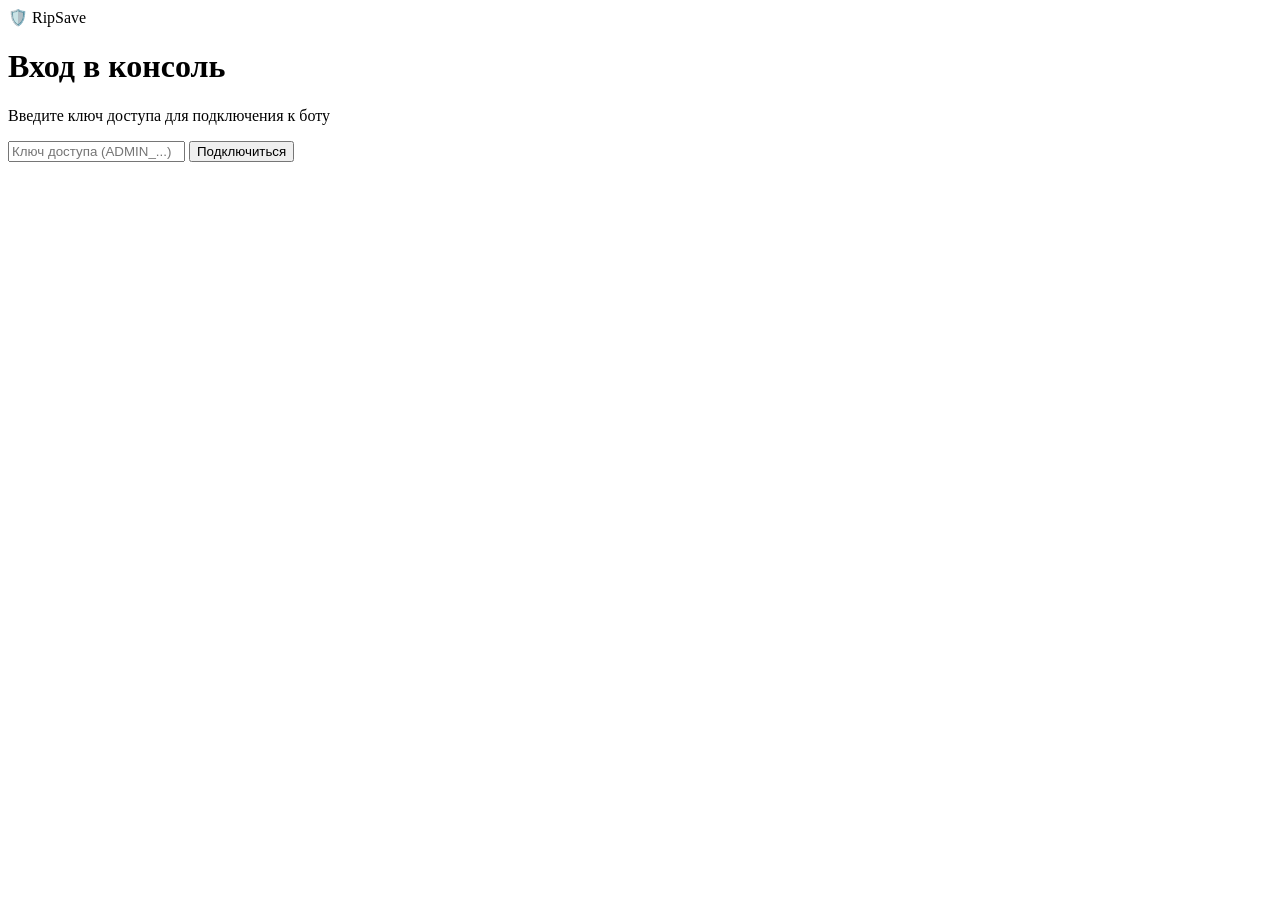
==== commit e8b40b76: "Create index.html" ====
--- a/docs/index.html
+++ b/docs/index.html
@@ -1,264 +1,27 @@
 <!DOCTYPE html>
 <html lang="ru">
 <head>
-    <meta charset="UTF-8">
-    <meta name="viewport" content="width=device-width, initial-scale=1.0">
-    <title>Whois Admin</title>
-    <style>
-        *{margin:0;padding:0;box-sizing:border-box}
-        body{font-family:'Segoe UI',Tahoma,Geneva,Verdana,sans-serif;background:#0a1628;color:#e0e8f0;min-height:100vh;display:flex;justify-content:center;align-items:center}
-        .container{width:100%;max-width:550px;padding:20px}
-        .login-box{background:rgba(20,50,100,0.9);border:1px solid rgba(0,100,255,0.3);border-radius:16px;padding:40px;text-align:center;box-shadow:0 0 60px rgba(0,100,255,0.1);animation:glow 3s infinite alternate}
-        @keyframes glow{0%{box-shadow:0 0 30px rgba(0,100,255,0.1)}100%{box-shadow:0 0 80px rgba(0,100,255,0.3)}}
-        .login-box h1{font-size:32px;color:#4a9eff;margin-bottom:10px}
-        .login-box p{color:#8899bb;margin-bottom:20px}
-        .login-box input{width:100%;padding:14px 18px;background:rgba(10,20,40,0.8);border:1px solid rgba(0,100,255,0.3);border-radius:10px;color:#e0e8f0;font-size:16px;outline:none;text-align:center;letter-spacing:2px}
-        .login-box input:focus{border-color:#4a9eff}
-        .login-box button{width:100%;padding:14px;margin-top:16px;background:linear-gradient(135deg,#1a6aff,#4a9eff);color:white;border:none;border-radius:10px;font-size:16px;font-weight:bold;cursor:pointer;transition:transform 0.2s}
-        .login-box button:hover{transform:scale(1.02)}
-        .error{color:#ff4455;margin-top:12px;font-size:14px}
-        .loading{color:#4a9eff;margin-top:12px;display:none}
-        .admin-panel{display:none;background:rgba(20,50,100,0.9);border:1px solid rgba(0,100,255,0.3);border-radius:16px;padding:30px;box-shadow:0 0 60px rgba(0,100,255,0.1);animation:glow 3s infinite alternate}
-        .admin-panel header{display:flex;justify-content:space-between;align-items:center;padding-bottom:16px;border-bottom:1px solid rgba(0,100,255,0.2);margin-bottom:20px}
-        .admin-panel header h1{font-size:24px;color:#4a9eff}
-        .admin-panel .logout-btn{padding:8px 20px;background:transparent;border:1px solid #ff4455;color:#ff4455;border-radius:8px;cursor:pointer;transition:all 0.3s}
-        .admin-panel .logout-btn:hover{background:#ff4455;color:#fff}
-        .tab-btn{padding:8px 16px;background:rgba(20,50,100,0.5);border:1px solid rgba(0,100,255,0.2);border-radius:8px;color:#8899bb;cursor:pointer;margin-right:4px;transition:all 0.3s}
-        .tab-btn:hover{background:rgba(0,100,255,0.2);color:#e0e8f0}
-        .tab-btn.active{background:rgba(0,100,255,0.3);border-color:#4a9eff;color:#4a9eff}
-        .tab-content{display:none;margin-top:16px}
-        .tab-content.active{display:block}
-        .logs-container{max-height:400px;overflow-y:auto}
-        .logs-container::-webkit-scrollbar{width:4px}
-        .logs-container::-webkit-scrollbar-thumb{background:#2a3a4e;border-radius:2px}
-        .log-item,.user-item,.ban-item{padding:8px 12px;background:rgba(10,20,40,0.4);border-radius:6px;margin-bottom:4px;font-size:13px;border-left:2px solid #4a9eff;display:flex;justify-content:space-between}
-        .log-item .time{color:#667799}
-        .status-text{margin-top:16px;padding:12px;background:rgba(10,20,40,0.4);border-radius:8px;font-size:13px;color:#8899bb;text-align:center}
-    </style>
+    <meta charset="UTF-8" />
+    <meta name="viewport" content="width=device-width, initial-scale=1.0" />
+    <title>RipSave — Вход</title>
+    <link rel="stylesheet" href="style.css" />
 </head>
 <body>
-<div class="container">
-    <!-- Вход -->
-    <div id="loginPage" class="login-box">
-        <h1>🔐 Whois Admin</h1>
-        <p>Введите ключ доступа</p>
-        <input type="text" id="keyInput" placeholder="ADMIN_XXXXX">
-        <button onclick="login()">Войти</button>
-        <div id="loginError" class="error"></div>
-        <div id="loginLoading" class="loading">⏳ Проверка ключа...</div>
-    </div>
-
-    <!-- Админ-панель -->
-    <div id="adminPage" class="admin-panel">
-        <header>
-            <h1>🚀 Whois Admin</h1>
-            <button class="logout-btn" onclick="logout()">Выйти</button>
-        </header>
-        <div>
-            <button class="tab-btn active" data-tab="logs" onclick="showTab('logs')">📋 Логи</button>
-            <button class="tab-btn" data-tab="users" onclick="showTab('users')">👥 Пользователи</button>
-            <button class="tab-btn" data-tab="bans" onclick="showTab('bans')">⛔ Баны</button>
-            <button class="tab-btn" data-tab="settings" onclick="showTab('settings')">⚙️</button>
-        </div>
-        <div id="tab-logs" class="tab-content active"><div class="logs-container" id="logsList"><div style="color:#667799;">⏳ Загрузка...</div></div></div>
-        <div id="tab-users" class="tab-content"><div class="logs-container" id="usersList"><div style="color:#667799;">⏳ Загрузка...</div></div></div>
-        <div id="tab-bans" class="tab-content"><div class="logs-container" id="bansList"><div style="color:#667799;">⏳ Загрузка...</div></div></div>
-        <div id="tab-settings" class="tab-content">
-            <div class="status-text" id="techStatus">🛠️ Техработы: выключены</div>
-            <div style="margin-top:12px;text-align:center;">
-                <button onclick="toggleTech()" id="techBtn" style="padding:8px 20px;background:#1a6aff;color:white;border:none;border-radius:8px;cursor:pointer;">🛠️ Включить техработы</button>
+    <div class="container">
+        <div class="login-box">
+            <div class="logo">🛡️ RipSave</div>
+            <h1>Вход в консоль</h1>
+            <p>Введите ключ доступа для подключения к боту</p>
+            
+            <div class="input-group">
+                <input type="text" id="keyInput" placeholder="Ключ доступа (ADMIN_...)" />
+                <button id="connectBtn">Подключиться</button>
             </div>
-            <div style="margin-top:16px;padding:12px;background:rgba(10,20,40,0.4);border-radius:8px;font-size:12px;color:#667799;text-align:center;">
-                💡 Команды для бота:<br>
-                <code>.ban, .unban, .logs, .idlist, .key, .tex on/off</code>
-            </div>
+            
+            <div id="status" class="status"></div>
         </div>
     </div>
-</div>
-
-<script>
-// ===== ВЕРСИЯ 13.0 — КЛЮЧИ ВСТРОЕНЫ, ДАННЫЕ ИЗ ФАЙЛОВ =====
-console.log('🚀 Whois Admin v13.0');
-
-// ===== ВСТРОЕННЫЕ КЛЮЧИ =====
-const KEYS = {
-    "ADMIN_YFCHY": {"expires_at": "2026-08-26T00:03:42.535130"},
-    "ADMIN_GBHB1": {"expires_at": "2026-08-26T00:11:11.971211"},
-    "ADMIN_6VMM9": {"expires_at": "2026-08-26T00:25:48.272155"},
-    "ADMIN_SHLCS": {"expires_at": "2026-08-26T00:29:33.796815"},
-    "ADMIN_8THFK": {"expires_at": "2026-08-26T00:29:36.226785"},
-    "ADMIN_V0P0V": {"expires_at": "2026-08-26T00:30:30.290753"},
-    "ADMIN_G3S1C": {"expires_at": "2026-08-26T00:30:31.412086"}
-};
-
-console.log('🔑 Доступные ключи:', Object.keys(KEYS).join(', '));
-
-// ===== ПЕРЕМЕННЫЕ =====
-let sessionActive = false;
-let updateInterval = null;
-
-// ===== ФУНКЦИЯ ЧТЕНИЯ ФАЙЛА =====
-async function readFile(fileName) {
-    try {
-        const url = `data/${fileName}?_=${Date.now()}`;
-        const res = await fetch(url, {
-            cache: 'no-cache',
-            headers: { 'Cache-Control': 'no-cache, no-store, must-revalidate' }
-        });
-        if (!res.ok) {
-            if (res.status === 404) return null;
-            throw new Error(`HTTP ${res.status}`);
-        }
-        return await res.json();
-    } catch (e) {
-        console.error(`Ошибка чтения ${fileName}:`, e.message);
-        return null;
-    }
-}
-
-// ===== ВХОД =====
-async function login() {
-    const key = document.getElementById('keyInput').value.trim();
-    const errorEl = document.getElementById('loginError');
-    const loadingEl = document.getElementById('loginLoading');
     
-    errorEl.textContent = '';
-    if (!key) { errorEl.textContent = '❌ Введите ключ'; return; }
-    
-    if (!KEYS[key]) {
-        errorEl.textContent = '❌ Неверный ключ. Попробуй: ADMIN_YFCHY, ADMIN_8THFK, ADMIN_V0P0V, ADMIN_G3S1C';
-        return;
-    }
-    
-    if (new Date(KEYS[key].expires_at) <= new Date()) {
-        errorEl.textContent = '❌ Ключ истёк. Получите новый через /key';
-        return;
-    }
-    
-    loadingEl.style.display = 'block';
-    
-    try {
-        await loadAllData();
-        sessionActive = true;
-        document.getElementById('loginPage').style.display = 'none';
-        document.getElementById('adminPage').style.display = 'block';
-        errorEl.textContent = '';
-        loadingEl.style.display = 'none';
-        
-        if (updateInterval) clearInterval(updateInterval);
-        updateInterval = setInterval(() => {
-            if (sessionActive) loadAllData();
-        }, 15000);
-    } catch (e) {
-        errorEl.textContent = '❌ Ошибка загрузки данных';
-        loadingEl.style.display = 'none';
-    }
-}
-
-function logout() {
-    sessionActive = false;
-    if (updateInterval) { clearInterval(updateInterval); updateInterval = null; }
-    document.getElementById('adminPage').style.display = 'none';
-    document.getElementById('loginPage').style.display = 'block';
-    document.getElementById('keyInput').value = '';
-    document.getElementById('loginError').textContent = '';
-}
-
-// ===== ЗАГРУЗКА ВСЕХ ДАННЫХ =====
-async function loadAllData() {
-    await Promise.all([
-        loadLogs(),
-        loadUsers(),
-        loadBans(),
-        loadTechStatus()
-    ]);
-}
-
-// ===== ВКЛАДКИ =====
-function showTab(tab) {
-    document.querySelectorAll('.tab-btn').forEach(b => b.classList.remove('active'));
-    document.querySelectorAll('.tab-content').forEach(c => c.classList.remove('active'));
-    document.querySelector(`.tab-btn[data-tab="${tab}"]`)?.classList.add('active');
-    document.getElementById(`tab-${tab}`)?.classList.add('active');
-    if (tab === 'logs') loadLogs();
-    if (tab === 'users') loadUsers();
-    if (tab === 'bans') loadBans();
-}
-
-// ===== ЗАГРУЗКА ЛОГОВ =====
-async function loadLogs() {
-    const data = await readFile('logs.json');
-    const container = document.getElementById('logsList');
-    if (!container) return;
-    if (!data || data.length === 0) {
-        container.innerHTML = '<div style="color:#667799;">📭 Логов пока нет</div>';
-        return;
-    }
-    container.innerHTML = data.slice().reverse().slice(0, 50).map(log => `
-        <div class="log-item">
-            <span><span class="time">[${log.time || '—'}]</span> ${log.command || '—'}</span>
-            <span>${log.username || log.user_id || '—'}</span>
-        </div>
-    `).join('');
-}
-
-// ===== ЗАГРУЗКА ПОЛЬЗОВАТЕЛЕЙ =====
-async function loadUsers() {
-    const data = await readFile('idlist.json');
-    const container = document.getElementById('usersList');
-    if (!container) return;
-    if (!data || data.length === 0) {
-        container.innerHTML = '<div style="color:#667799;">📭 Пользователей пока нет</div>';
-        return;
-    }
-    container.innerHTML = data.map(user => `
-        <div class="user-item">
-            <span>🆔 ${user.id || '?'}</span>
-            <span>👤 ${user.username ? '@' + user.username : 'Нет'}</span>
-        </div>
-    `).join('');
-}
-
-// ===== ЗАГРУЗКА БАНОВ =====
-async function loadBans() {
-    const data = await readFile('banlist.json');
-    const container = document.getElementById('bansList');
-    if (!container) return;
-    const entries = Object.entries(data || {});
-    if (entries.length === 0) {
-        container.innerHTML = '<div style="color:#667799;">📭 Банов нет</div>';
-        return;
-    }
-    container.innerHTML = entries.map(([id, info]) => `
-        <div class="ban-item">
-            <span>🆔 ${id}</span>
-            <span>📌 ${info.reason || '—'}</span>
-            <span>🕐 ${info.added_at || '—'}</span>
-        </div>
-    `).join('');
-}
-
-// ===== ТЕХРАБОТЫ =====
-async function loadTechStatus() {
-    const data = await readFile('tech.json');
-    const status = data && data.active ? 'включены' : 'выключены';
-    const btn = document.getElementById('techBtn');
-    const statusEl = document.getElementById('techStatus');
-    if (btn) btn.textContent = data && data.active ? '❌ Выключить техработы' : '🛠️ Включить техработы';
-    if (statusEl) statusEl.textContent = `🛠️ Техработы: ${status}`;
-}
-
-async function toggleTech() {
-    alert('Для управления техработами используй бот-команды:\n.tex on [время]\n.tex off');
-}
-
-// ===== ENTER =====
-document.getElementById('keyInput').addEventListener('keydown', e => {
-    if (e.key === 'Enter') login();
-});
-
-console.log('✅ RCON Admin v13.0 готов!');
-console.log('📁 Данные читаются из docs/data/*.json');
-</script>
+    <script src="script.js"></script>
 </body>
 </html>
